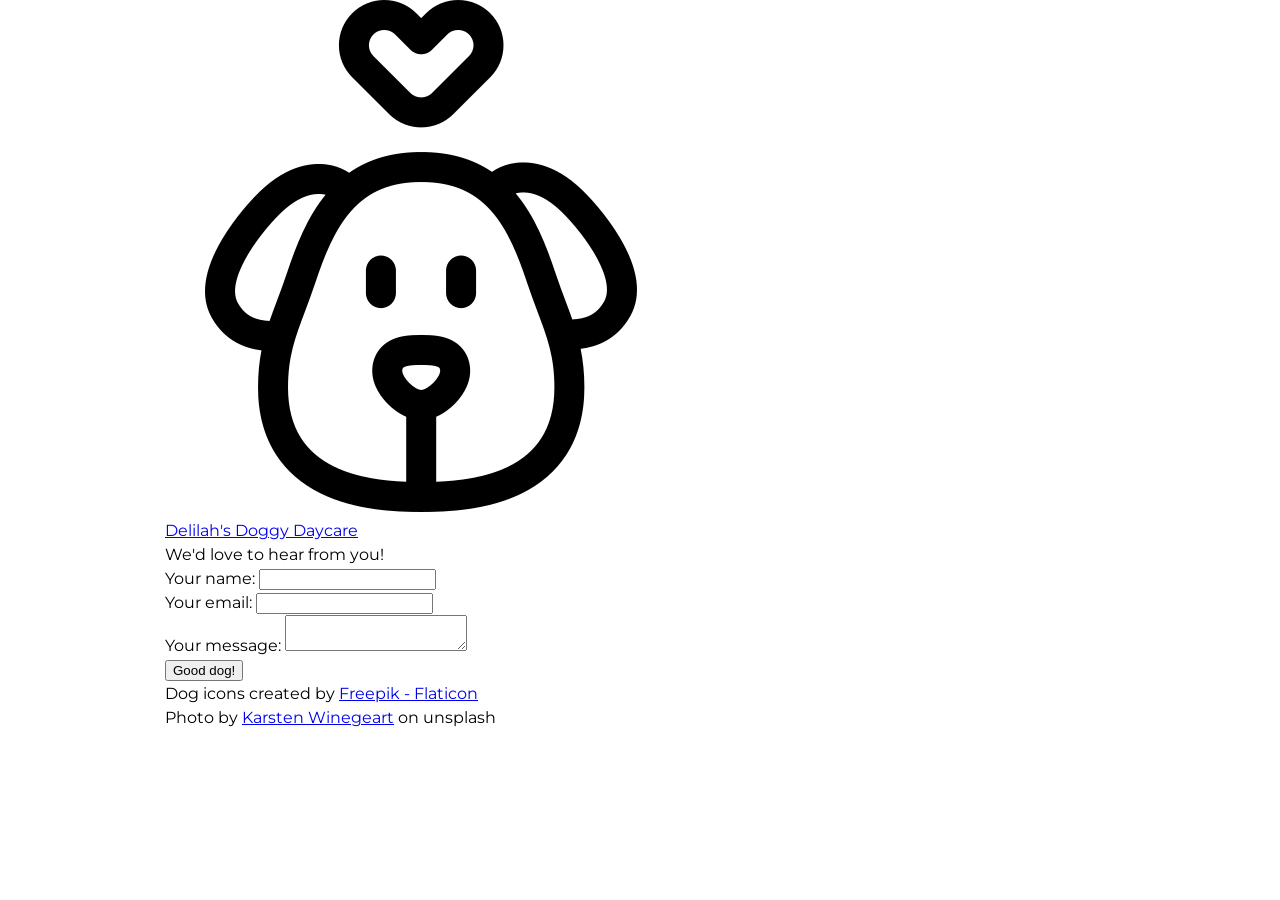
==== pages/contact.html @ b0987c09 "created folder" ====
<!DOCTYPE html>
<html lang="en">

<head>
    <meta charset="UTF-8">
    <meta http-equiv="X-UA-Compatible" content="IE=edge">
    <meta name="viewport" content="width=device-width, initial-scale=1.0">
    <title>Delilah's Doggy Daycare - Contact Us</title>
    <!-- style sheets -->
    <link rel="stylesheet" href="../styles/reset.css">
    <link rel="stylesheet" href="../styles/styles.css">
    <!-- fonts -->
    <link rel="preconnect" href="https://fonts.googleapis.com">
    <link rel="preconnect" href="https://fonts.gstatic.com" crossorigin>
    <link href="https://fonts.googleapis.com/css2?family=Montserrat:wght@200;400;600&display=swap" rel="stylesheet">
</head>

<body>
    <header>
        <a href="../index.html" class="flex">
            <img src="../images/dog.png" alt="outline of a dog's face with heart above it">
            <h1>Delilah's Doggy Daycare</h1>
        </a>
    </header>
    <main class="contact" id = "contact-page">
        <h2>We'd love to hear from you!</h2>
        <form>
            <div class="flex">
                <label for="user-name">Your name:</label>
                <input type="text" id="user-name">
            </div>
            <div class="flex">
                <label for="user-email">Your email:</label>
                <input type="email" id = "user-email">
            </div>
            <div class="flex">
                <label for="user-message">Your message:</label>
                <textarea id="user-message"></textarea>
            </div>
            <button class = "fake-button blue-hover" type="submit" id = "submit-button">Good dog!</button>
        </form>
    </main>
    <footer>
        <p>Dog icons created by <a href="https://www.flaticon.com/free-icons/dog" title="dog icons">Freepik -
                Flaticon</a></p>
        <p>Photo by <a href="https://unsplash.com/photos/NE0XGVKTmcA">Karsten Winegeart</a> on unsplash</p>
    </footer>
    <script src="../scripts/contact.js"></script>
</body>

</html>
---- styles/styles.css ----
/************* your name: 

INSTRUCTIONS:
Comments starting with TO-DO have been included in this file to describe the needed styling: please translate these to the appropriate CSS declarations. 

Comments starting with TO-DO may be left in for reference or removed entirely: all other comments should be left as-is for ease of review.

You are discouraged from changing any provided CSS.

***** colour palette: *****
- mustard yellow (used for header, footer, and buttons): #E5AF42
- cornflower blue (used for hover states): #4278e5

*/


/************* site defaults *************/
body {
    width: 950px;
    margin: 0 auto;
    font-family: 'Montserrat', sans-serif;
    line-height: 1.5;
}

/* TO DO: all elements with the .flex class applied are to be made into flex-box containers. */


 

/************* site-wide text styling *************/

/* TO DO:
    - first-level headings are size 48px, centered vertically and horizontally in the available space.
    - 2nd-level headings have a font size of 36px, and 12px of space below.
    - any element with the .large-text class has a font size of 24px.
    - any element with the .fake-button class will have a background colour of mustard yellow (see colour palette above), be center aligned, with a line-height of 3 and a solid black border that is 1px wide.
    - all anchors will have the underline removed and be black in colour. all anchors in the main and footer sections will be underlined in their hover-state.
    - the hover-state of .fake-button and .blue-hover elements will:
        - add an underline, 
        - set the background-colour to cornflower blue (see colour palette above),
        - change the text colour to white, and 
        - change the cursor to pointer.
*/








/************* header/footer styling *************/

/* TO DO:
    - the header and footer will be the same mustard-yellow as the buttons.
    - the header is 150px tall.
    - the header image is 100px wide and tall with 25px of space above, below, and on its left, and the top-level heading is centered in the remaining width.
    - there will be 25px of space between the header and main, and 50px of space between main and footer.
    - the footer will be 60px tall, have a font-weight of 200, and the text within will be centered vertically and horizontally.
*/






/************* index page *************/

/* TO-DO: 
    - this is a 2-column layout: text on the left, and an image on the right. The image will be 300px wide, with 25px between it and the text column, which takes up the remaining space. The image will also have 50px of space below.
    - the h2 on this page will have a line-height equal to the font size.
    - each paragraph on this page will have 12px of space beneath it.
    - each fake-button on this page will be 250px wide with 150px of space between them.
    - the pair of fake-buttons will be centered on the page. HINT: can calculate the required margin to make them appear to be centered.
*/






/************* bookings page *************/

/* TO-DO:
    - the contents of the booking-page will be 600px wide, and all content centered within the available space.
    - text will have a size of 18px.
    - there will be 12px of space below the day-selectors, and 20px of space between each list item. List items are 60px wide.
    - List items & the small-button elements will have a solid black border that is 1px wide. Small-buttons will also have 5px of space between the border and the content.
    - items tagged with .top-margin will have 24 px of space above, and 12px of space below.
    - the "clear days" button will be 200px wide.
    - any element tagged with the .clicked class will turn mustard yellow. **This will be very important for your JavaScript.**
    - all items within the page will be centered within their available space.

*/













/************* contact page *************/
/* TO DO:
    - the main section of the .contact page will be 420px tall, and centered.
    - the contents will be 2 columns: the labels column is 150px wide and right-aligned, and the input column is 300px wide. There will be 24px of space between the columns, and the pair of columns will be centered on the page.
    - the textarea element will be 150px tall.
    - all form input, textarea, and and button elements will have the same font as the rest of the page, a line-height of 24px, a font-size of 16px, and the same border as other buttons on the site. There will be 24px of space below each of these elements.
    - the edges of the button will line up exactly with the text-area element. HINT: time for some math!
*/
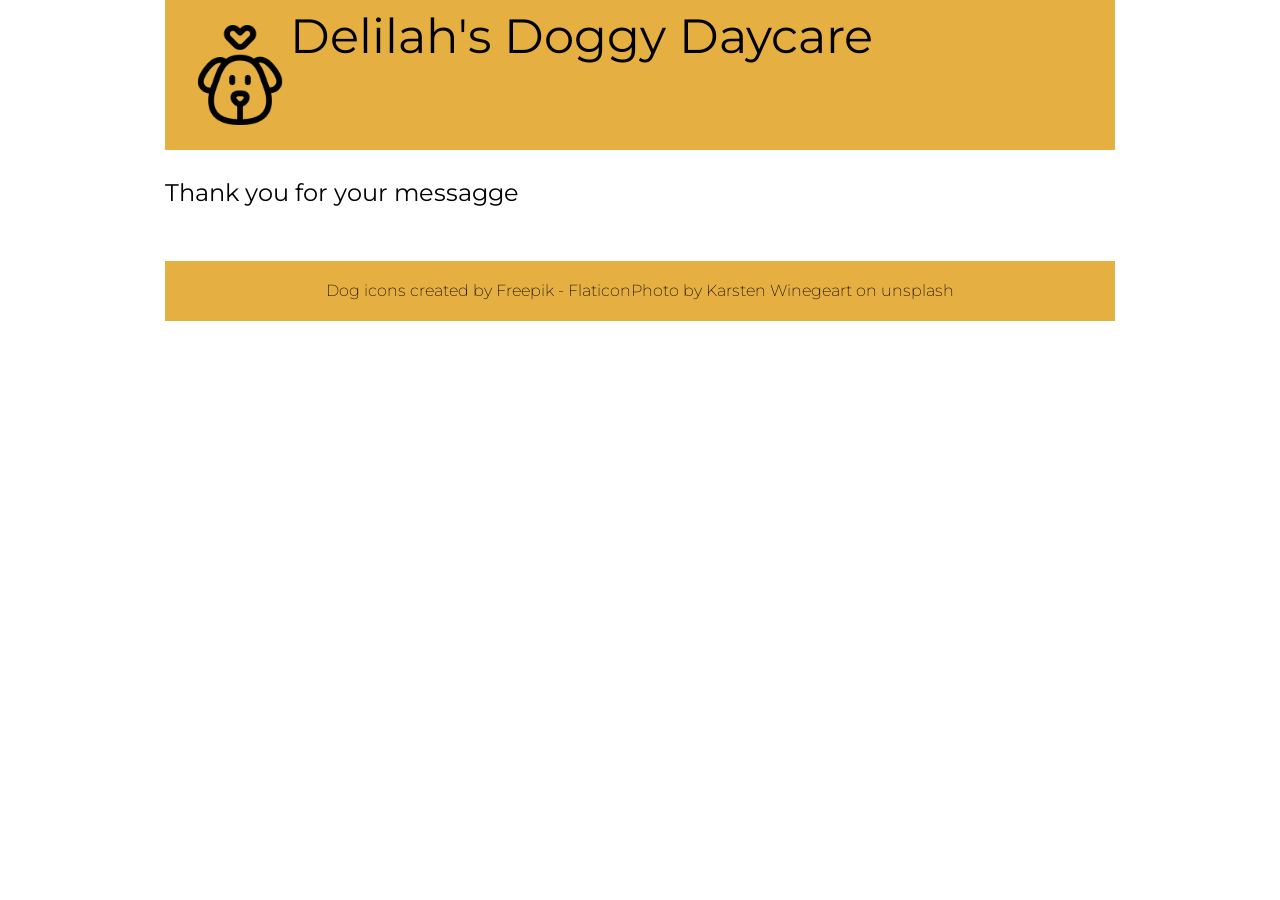
==== commit 2f63d377: "created variable in contact.js" ====
--- a/pages/contact.html
+++ b/pages/contact.html
@@ -1,51 +1,65 @@
-<!DOCTYPE html>
+<!doctype html>
 <html lang="en">
-
-<head>
-    <meta charset="UTF-8">
-    <meta http-equiv="X-UA-Compatible" content="IE=edge">
-    <meta name="viewport" content="width=device-width, initial-scale=1.0">
+  <head>
+    <meta charset="UTF-8" />
+    <meta http-equiv="X-UA-Compatible" content="IE=edge" />
+    <meta name="viewport" content="width=device-width, initial-scale=1.0" />
     <title>Delilah's Doggy Daycare - Contact Us</title>
     <!-- style sheets -->
-    <link rel="stylesheet" href="../styles/reset.css">
-    <link rel="stylesheet" href="../styles/styles.css">
+    <link rel="stylesheet" href="../styles/reset.css" />
+    <link rel="stylesheet" href="../styles/styles.css" />
     <!-- fonts -->
-    <link rel="preconnect" href="https://fonts.googleapis.com">
-    <link rel="preconnect" href="https://fonts.gstatic.com" crossorigin>
-    <link href="https://fonts.googleapis.com/css2?family=Montserrat:wght@200;400;600&display=swap" rel="stylesheet">
-</head>
+    <link rel="preconnect" href="https://fonts.googleapis.com" />
+    <link rel="preconnect" href="https://fonts.gstatic.com" crossorigin />
+    <link
+      href="https://fonts.googleapis.com/css2?family=Montserrat:wght@200;400;600&display=swap"
+      rel="stylesheet"
+    />
+  </head>
 
-<body>
+  <body>
     <header>
-        <a href="../index.html" class="flex">
-            <img src="../images/dog.png" alt="outline of a dog's face with heart above it">
-            <h1>Delilah's Doggy Daycare</h1>
-        </a>
+      <a href="../index.html" class="flex">
+        <img
+          src="../images/dog.png"
+          alt="outline of a dog's face with heart above it"
+        />
+        <h1>Delilah's Doggy Daycare</h1>
+      </a>
     </header>
-    <main class="contact" id = "contact-page">
-        <h2>We'd love to hear from you!</h2>
-        <form>
-            <div class="flex">
-                <label for="user-name">Your name:</label>
-                <input type="text" id="user-name">
-            </div>
-            <div class="flex">
-                <label for="user-email">Your email:</label>
-                <input type="email" id = "user-email">
-            </div>
-            <div class="flex">
-                <label for="user-message">Your message:</label>
-                <textarea id="user-message"></textarea>
-            </div>
-            <button class = "fake-button blue-hover" type="submit" id = "submit-button">Good dog!</button>
-        </form>
+    <main class="contact" id="contact-page">
+      <h2>We'd love to hear from you!</h2>
+      <form>
+        <div class="flex">
+          <label for="user-name">Your name:</label>
+          <input type="text" id="user-name" />
+        </div>
+        <div class="flex">
+          <label for="user-email">Your email:</label>
+          <input type="email" id="user-email" />
+        </div>
+        <div class="flex">
+          <label for="user-message">Your message:</label>
+          <textarea id="user-message"></textarea>
+        </div>
+        <button class="fake-button blue-hover" type="submit" id="submit-button">
+          Good dog!
+        </button>
+      </form>
     </main>
     <footer>
-        <p>Dog icons created by <a href="https://www.flaticon.com/free-icons/dog" title="dog icons">Freepik -
-                Flaticon</a></p>
-        <p>Photo by <a href="https://unsplash.com/photos/NE0XGVKTmcA">Karsten Winegeart</a> on unsplash</p>
+      <p>
+        Dog icons created by
+        <a href="https://www.flaticon.com/free-icons/dog" title="dog icons"
+          >Freepik - Flaticon</a
+        >
+      </p>
+      <p>
+        Photo by
+        <a href="https://unsplash.com/photos/NE0XGVKTmcA">Karsten Winegeart</a>
+        on unsplash
+      </p>
     </footer>
     <script src="../scripts/contact.js"></script>
-</body>
-
+  </body>
 </html>
--- a/styles/styles.css
+++ b/styles/styles.css
@@ -13,19 +13,19 @@
 
 */
 
-
 /************* site defaults *************/
 body {
-    width: 950px;
-    margin: 0 auto;
-    font-family: 'Montserrat', sans-serif;
-    line-height: 1.5;
+  width: 950px;
+  margin: 0 auto;
+  font-family: "Montserrat", sans-serif;
+  line-height: 1.5;
 }
 
 /* TO DO: all elements with the .flex class applied are to be made into flex-box containers. */
 
-
- 
+.flex {
+  display: flex;
+}
 
 /************* site-wide text styling *************/
 
@@ -42,13 +42,47 @@
         - change the cursor to pointer.
 */
 
-
-
-
-
-
-
-
+h1 {
+  font-size: 48px;
+  display: flex;
+  justify-content: center;
+  align-items: center;
+  height: 100%;
+}
+
+h2 {
+  font-size: 36px;
+  margin-bottom: 12px;
+}
+
+.large-text {
+  font-size: 24px;
+}
+
+.fake-button {
+  background-color: #e5af42;
+  text-align: center;
+  line-height: 3;
+  border: 1px solid black;
+}
+
+a {
+  text-decoration: none;
+  color: black;
+}
+
+main a:hover,
+footer a:hover {
+  text-decoration: underline;
+}
+
+.fake-button:hover,
+blue-hover:hover {
+  text-decoration: underline;
+  background-color: #4278e5;
+  color: white;
+  cursor: pointer;
+}
 /************* header/footer styling *************/
 
 /* TO DO:
@@ -59,11 +93,33 @@
     - the footer will be 60px tall, have a font-weight of 200, and the text within will be centered vertically and horizontally.
 */
 
-
-
-
-
-
+header,
+footer {
+  background-color: #e5af42;
+}
+
+header {
+  height: 150px;
+  margin-bottom: 25px;
+}
+
+header img {
+  height: 100px;
+  width: 100px;
+  margin: 25px 0 25px 25px;
+}
+
+main {
+  margin-bottom: 50px;
+}
+
+footer {
+  height: 60px;
+  font-weight: 200;
+  display: flex;
+  justify-content: center;
+  align-items: center;
+}
 /************* index page *************/
 
 /* TO-DO: 
@@ -74,11 +130,37 @@
     - the pair of fake-buttons will be centered on the page. HINT: can calculate the required margin to make them appear to be centered.
 */
 
-
-
-
-
-
+.index .flex {
+  display: flex;
+  align-items: flex-start;
+}
+
+.about-us {
+  flex: 1;
+}
+.index img {
+  width: 300px;
+  margin-left: 25px;
+  margin-bottom: 50px;
+}
+
+.index h2 {
+  line-height: 36px;
+}
+
+.index p {
+  margin-bottom: 12px;
+}
+
+.index .fake-button {
+  width: 250px;
+}
+
+.index .flex:last-child {
+  justify-content: center;
+  gap: 150px;
+  margin-top: 24px;
+}
 /************* bookings page *************/
 
 /* TO-DO:
@@ -90,20 +172,51 @@
     - the "clear days" button will be 200px wide.
     - any element tagged with the .clicked class will turn mustard yellow. **This will be very important for your JavaScript.**
     - all items within the page will be centered within their available space.
-
-*/
-
-
-
-
-
-
-
-
-
-
-
-
+*/
+
+.booking-page {
+  width: 600px;
+  margin: 0 auto;
+  text-align: center;
+  font-size: 18px;
+}
+
+.day-selector {
+  margin-bottom: 12px;
+  justify-content: center;
+  list-style: none;
+  padding: 0;
+}
+
+.day-selector li {
+  margin: 0 10px 20px 10px;
+  width: 60px;
+  list-style: none;
+  border: 1px solid black;
+  display: inline-block;
+  cursor: pointer;
+}
+
+.small-button {
+  border: 1px solid black;
+  padding: 5px;
+  cursor: pointer;
+}
+
+.top-margin {
+  margin-top: 24px;
+  margin-bottom: 12px;
+}
+
+#clear-button {
+  width: 200px;
+  margin: 0 auto;
+  margin-bottom: 50px;
+}
+
+.clicked {
+  background-color: #e5af42;
+}
 
 /************* contact page *************/
 /* TO DO:
@@ -114,6 +227,62 @@
     - the edges of the button will line up exactly with the text-area element. HINT: time for some math!
 */
 
-
-
-
+.contact main {
+  height: 420px;
+  display: flex;
+  justify-content: center;
+  align-items: center;
+}
+
+.contact form {
+  width: 475px;
+  margin: 0 auto;
+}
+
+.contact .flex {
+  display: flex;
+  justify-content: flex-end;
+  align-items: flex-start;
+  gap: 24px;
+  margin-bottom: 24px;
+}
+
+.contact label {
+  width: 150px;
+  text-align: right;
+  white-space: nowrap;
+  line-height: 24px;
+}
+
+.contact h2 {
+  text-align: center;
+  width: 100%;
+  margin-bottom: 24px;
+}
+
+.contact input .contact textarea {
+  width: 300px;
+}
+
+textarea {
+  height: 150px;
+}
+
+input,
+textarea,
+button {
+  font-family: "montserrat", sans-serif;
+  line-height: 24px;
+  font-size: 16px;
+  border: 1px solid black;
+  margin-bottom: 24px;
+  width: 100%;
+}
+
+#submit-button {
+  width: 300px;
+  margin-left: 174px;
+  display: flex;
+  justify-content: center;
+  align-items: center;
+}
